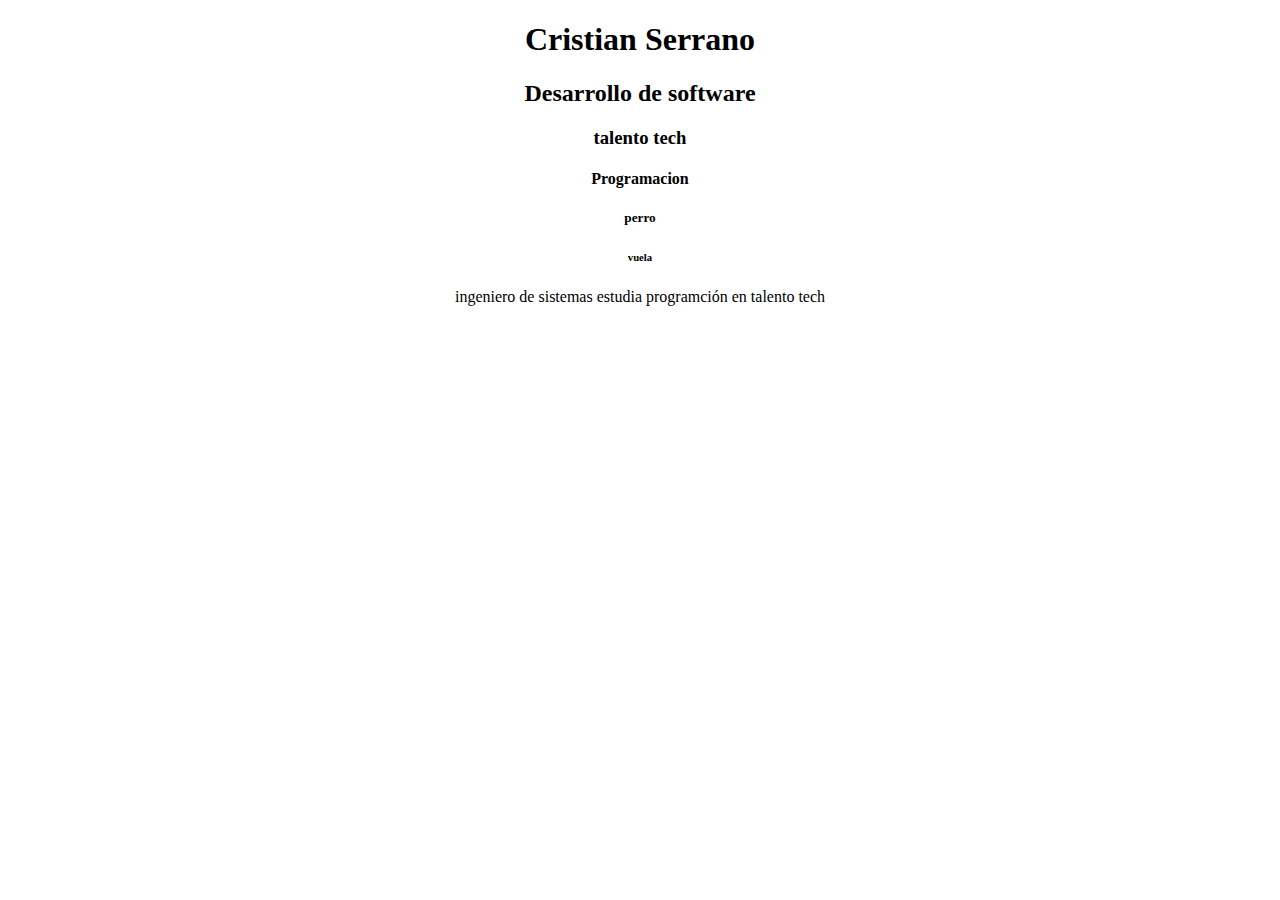
==== index.html @ 0a24d4c5 "Add files via upload" ====
<!DOCTYPE html>
<html lang="en">
<head>
    <meta charset="UTF-8">
    <meta name="viewport" content="width=device-width, initial-scale=1.0">
    <title>Document</title>
</head>
<body><center>
    <h1> Cristian Serrano</h1>
    <h2> Desarrollo de software</h2>
    <h3>talento tech</h3>
    <h4>Programacion </h4>
    <H5>perro</H5>
    <h6>vuela</h6>
<p>ingeniero de sistemas estudia programción en talento tech</p>
<img src="programacion.jpeg" alt="">
</center>
</body>
</html>
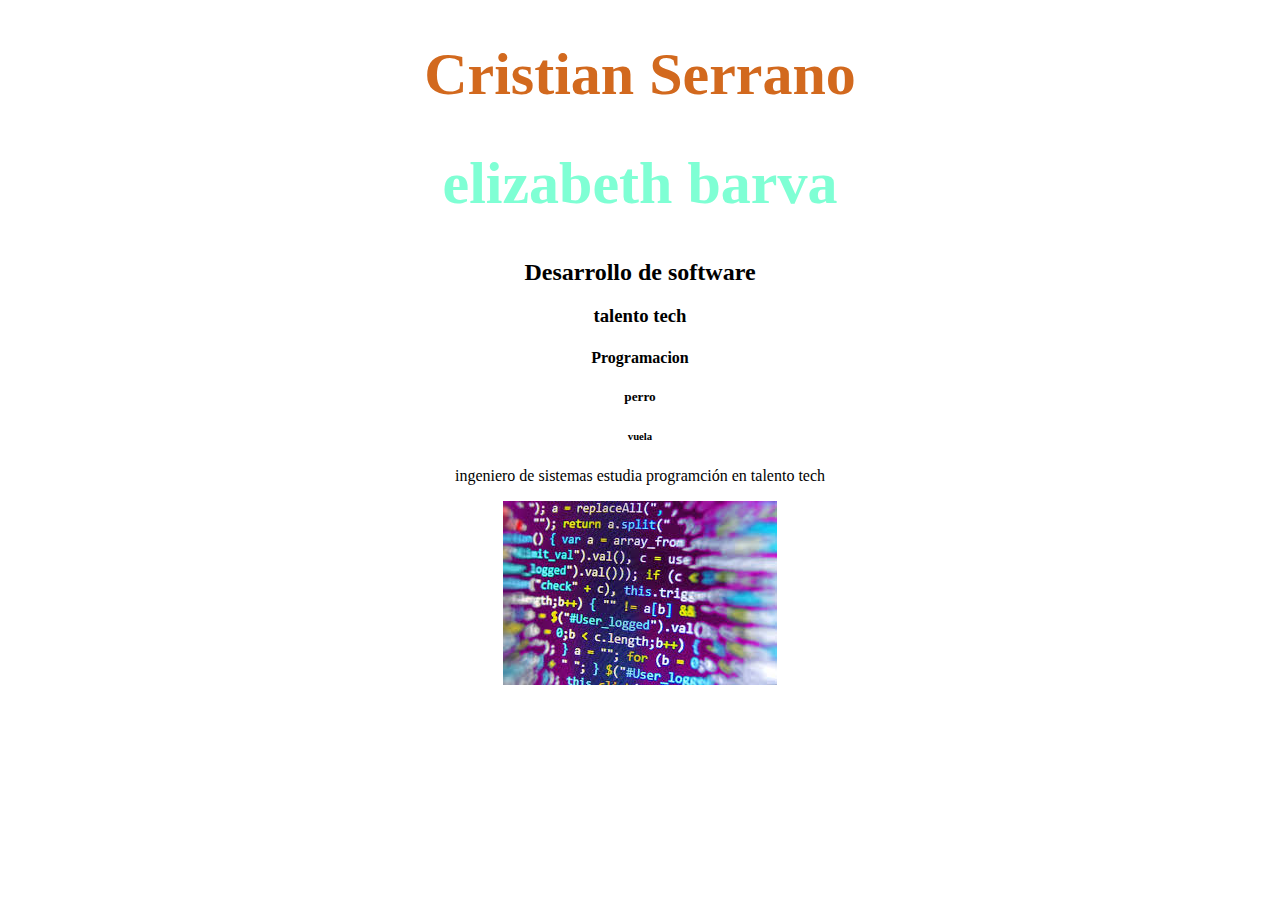
==== commit bd4c5a16: "Update index.html" ====
--- a/index.html
+++ b/index.html
@@ -4,9 +4,11 @@
     <meta charset="UTF-8">
     <meta name="viewport" content="width=device-width, initial-scale=1.0">
     <title>Document</title>
+    <link rel="stylesheet" href="estilos.css">
 </head>
 <body><center>
-    <h1> Cristian Serrano</h1>
+    <h1 id="nombre"> Cristian Serrano</h1>
+    <h1 class="novia"> elizabeth barva</h1>
     <h2> Desarrollo de software</h2>
     <h3>talento tech</h3>
     <h4>Programacion </h4>
@@ -16,4 +18,4 @@
 <img src="programacion.jpeg" alt="">
 </center>
 </body>
-</html>+</html>
--- a/estilos.css
+++ b/estilos.css
@@ -0,0 +1,10 @@
+h1{
+    color: aqua;
+    font-size: 60px;
+}
+#nombre{
+    color:chocolate
+}
+.novia{
+    color: aquamarine;
+}